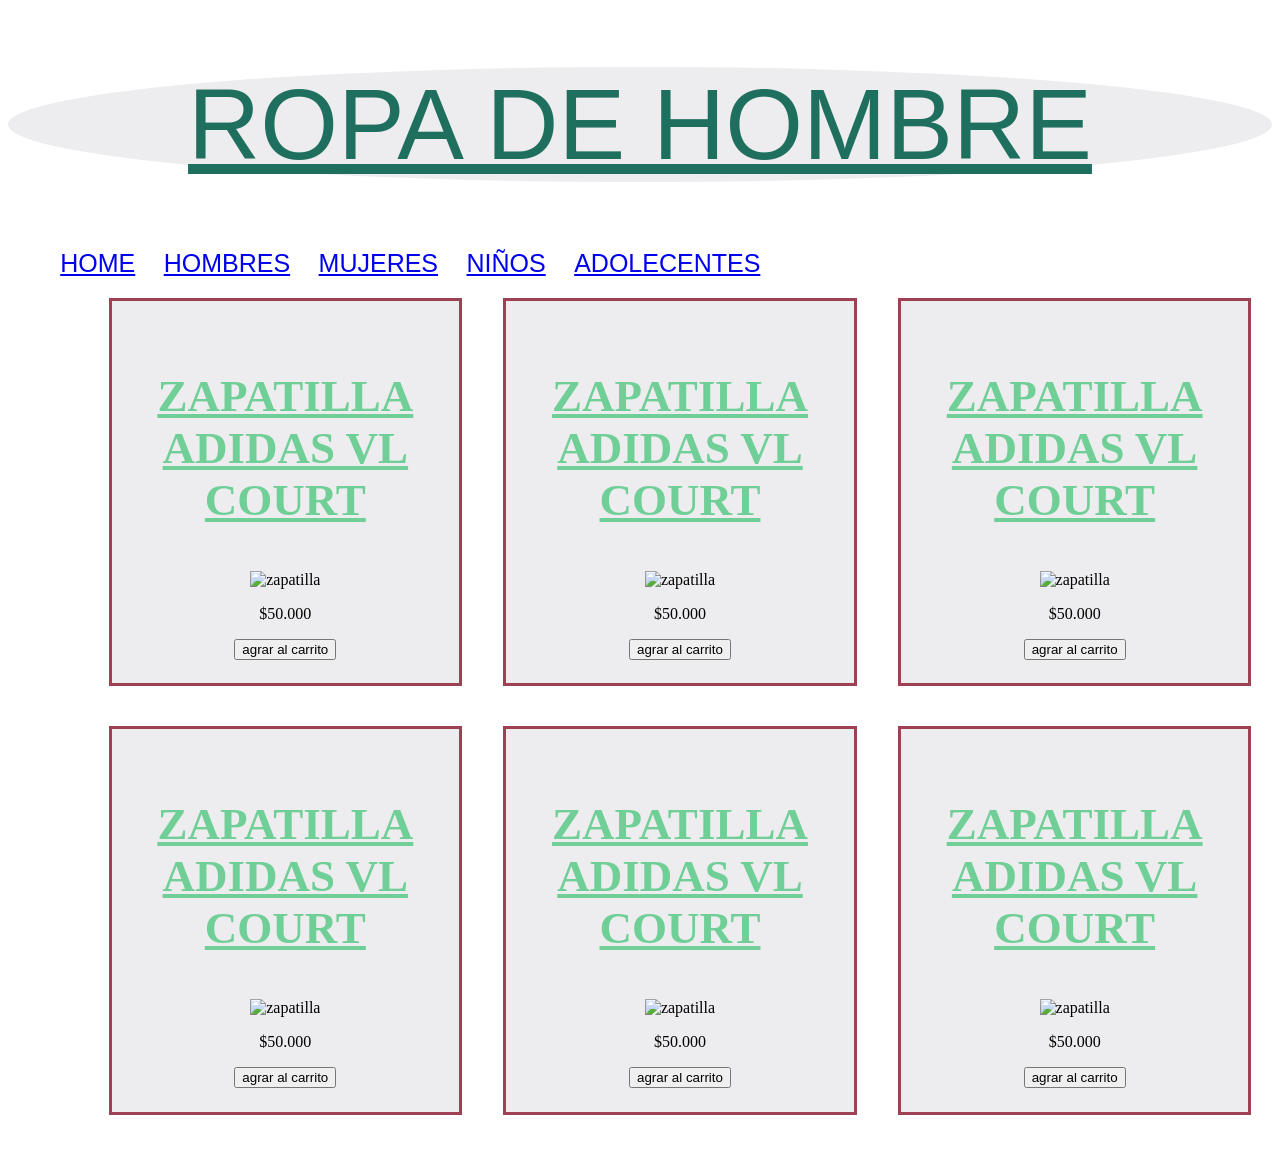
==== pages/hombres.html @ 43ca9b3d "primer commit" ====
<!DOCTYPE html>
<html lang="en">
<head>
    <meta charset="UTF-8">
    <meta name="viewport" content="width=device-width, initial-scale=1.0">
    <title>Adidas Oficial | Calzado Deportivo</title>
   <link rel="stylesheet" href="../styles.css">
</head>
 
<body>
    <h1>ropa de hombre</h1>

<ul>
  <li class="menu"><a href="../index.html">home</a></li>
  <li class="menu"><a href="./hombres.html">hombres</a></li>
  <li class="menu"><a href="./mujeres.html">mujeres</a></li>
  <li class="menu"><a href="./niños.html">niños</a></li>
  <li class="menu"><a href="./adolecentes.html">adolecentes</a></li>
<ul> 
<section class="catalogo">
    
<div class="card">
<h3>zapatilla adidas vl court </h3>
<img src="https://encrypted-tbn0.gstatic.com/images?q=tbn:ANd9GcQhCeKmsXhJr2TjmUhOgpP2PnGAODE2gQc6ig&s"alt="zapatilla">
<p>$50.000</p>
<button>agrar al carrito</button>
</div>

<div class="card">
<h3>zapatilla adidas vl court </h3>
<img src="https://encrypted-tbn0.gstatic.com/images?q=tbn:ANd9GcQhCeKmsXhJr2TjmUhOgpP2PnGAODE2gQc6ig&s"alt="zapatilla">
<p>$50.000</p>
<button>agrar al carrito</button>
</div>

<div class="card">
<h3>zapatilla adidas vl court </h3>
<img src="https://encrypted-tbn0.gstatic.com/images?q=tbn:ANd9GcQhCeKmsXhJr2TjmUhOgpP2PnGAODE2gQc6ig&s"alt="zapatilla">
<p>$50.000</p>
<button>agrar al carrito</button>
</div>

<div class="card">
<h3>zapatilla adidas vl court </h3>
<img src="https://encrypted-tbn0.gstatic.com/images?q=tbn:ANd9GcQhCeKmsXhJr2TjmUhOgpP2PnGAODE2gQc6ig&s"alt="zapatilla">
<p>$50.000</p>
<button>agrar al carrito</button>
</div>

<div class="card">
<h3>zapatilla adidas vl court </h3>
<img src="https://encrypted-tbn0.gstatic.com/images?q=tbn:ANd9GcQhCeKmsXhJr2TjmUhOgpP2PnGAODE2gQc6ig&s"alt="zapatilla">
<p>$50.000</p>
<button>agrar al carrito</button>
</div>

<div class="card">
<h3>zapatilla adidas vl court </h3>
<img src="https://encrypted-tbn0.gstatic.com/images?q=tbn:ANd9GcQhCeKmsXhJr2TjmUhOgpP2PnGAODE2gQc6ig&s"alt="zapatilla">
<p>$50.000</p>
<button>agrar al carrito</button>
</div>

</section>
</body>
</html>
---- styles.css ----
h1{color: #1f6f5f;
background-color: #edecee;
font-family: "Bebas Neue", sans-serif;
font-size:100px;
font-weight:500;
text-decoration: underline;
text-transform: uppercase;
text-align:center;
border-radius:50%;
}

strong{background-color:rgb(226, 22, 22) ;
text-transform: uppercase;
border-radius: 10px;
font-size: 25px;
}

#imagen{
text-align: center;
}
.menu{
    font-size: 25px;
    font-family: bungee,'Helvetica Neue', sans-serif;
    text-transform: uppercase;
    display: flex;
    flex-wrap: wrap;
    display: inline;
    margin: 1%;
}

h3{color:#6fcf97;
font-size: 45px;
text-decoration: underline;
text-transform: uppercase;
text-align: center;
}

.parrafo{
font-size: 23px;
text-align: center;
font-family: "Sekuya", system-ui;
color: #2c3947;
margin: 0px 10%;
}

.opcion{
    color:#2fa084;
    font-size: 24px;
    text-align: center;
    
}


.novedad{
    color:black;
    border-radius:770% ;
    background-color: white;
    font-size: 24px;
}
h4{
    color:#2fa084;
    background-color: #edecee;
    font-size: 45px;
    border-radius: 200% ;
    text-align: center;
    margin: 0px 12%;
}


.descuento{
    color:#9e4155 ;
    text-align: center;
    font-size: 35px;
    text-decoration: underline;
}


.pais{
    color:rgb(34, 197, 197);
    font-size: 34px;
    font-family: bungee,'Helvetica Neue', sans-serif ;
}
.video{
    text-align: center;
}

h5{
    color:#6fcf97;
    font-size: 25px;
    font-family:bungee, sans-serif;
}
.card{
    background-color: #edecee;
    text-align: center;
    width: 300px;
    padding: 2%;
    margin: 20px;
    border:3px solid #9e4155;
    display: flex;
    flex-direction: column;
    align-items: center;
}

.catalogo{
    display:flex;
    flex-wrap: wrap;
    justify-content:space-around;
}

article p{
    color:#9e4155
}
 @media (max-width: 992px){

}

@media (max-width: 768px){ 
    
}
  @media (max-width: 576px){

}
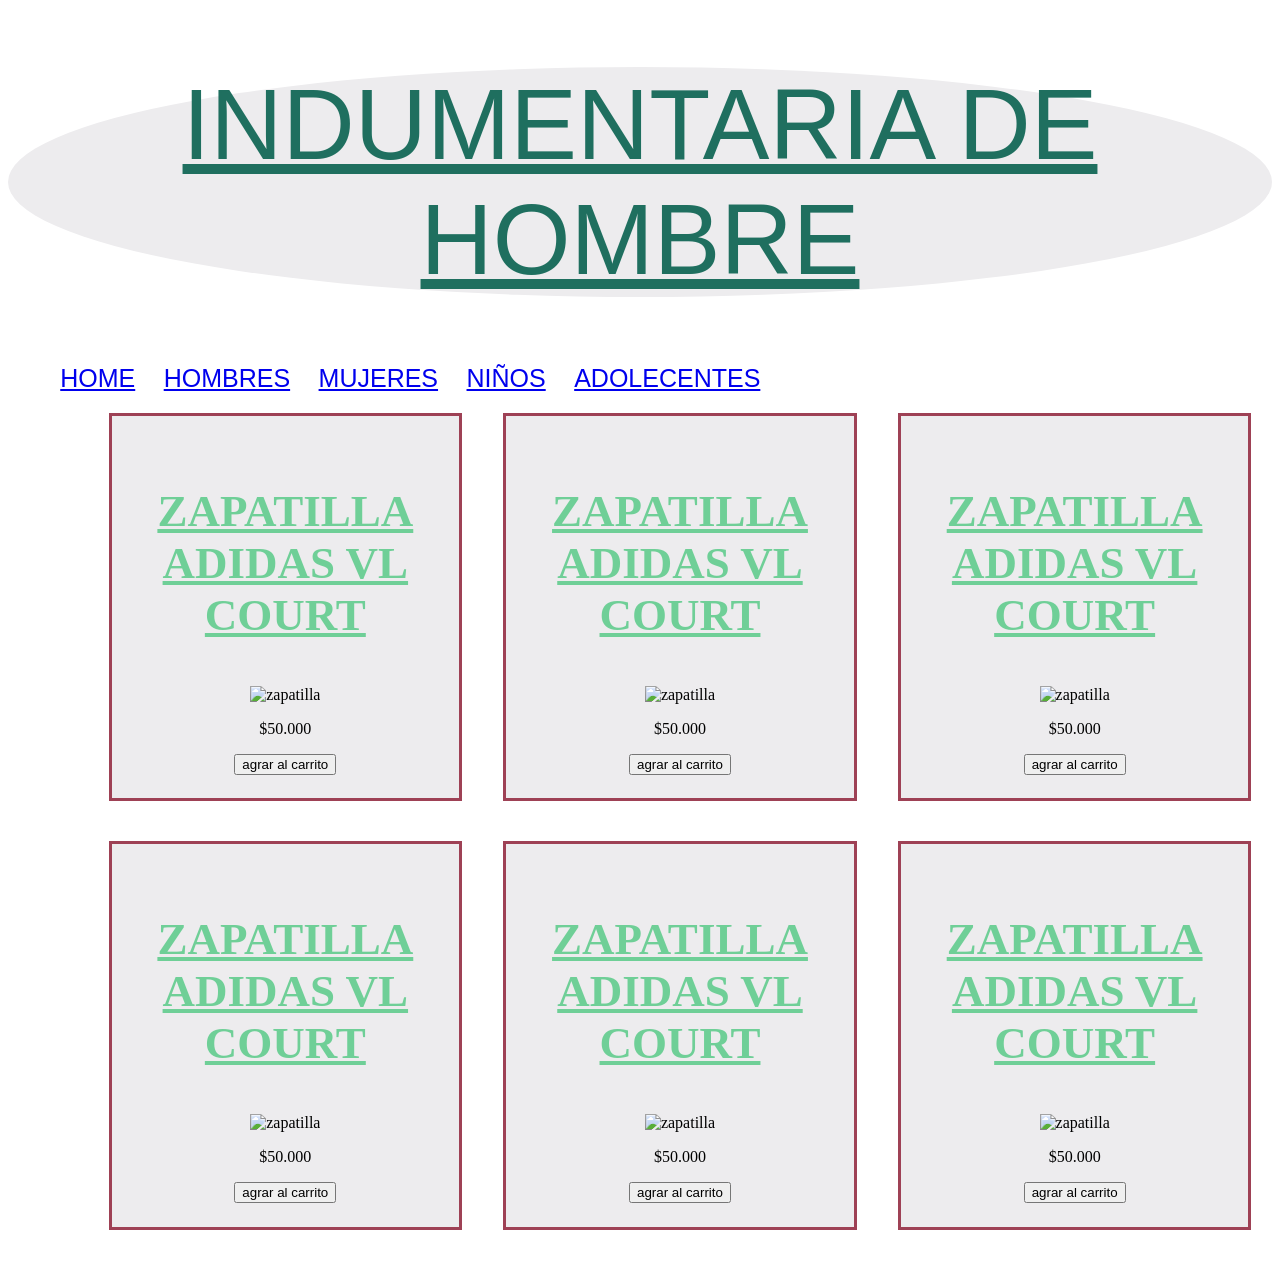
==== commit 09b3b501: "agrego nuevo titulo a las paginas" ====
--- a/pages/hombres.html
+++ b/pages/hombres.html
@@ -8,7 +8,7 @@
 </head>
  
 <body>
-    <h1>ropa de hombre</h1>
+    <h1>indumentaria de hombre</h1>
 
 <ul>
   <li class="menu"><a href="../index.html">home</a></li>
